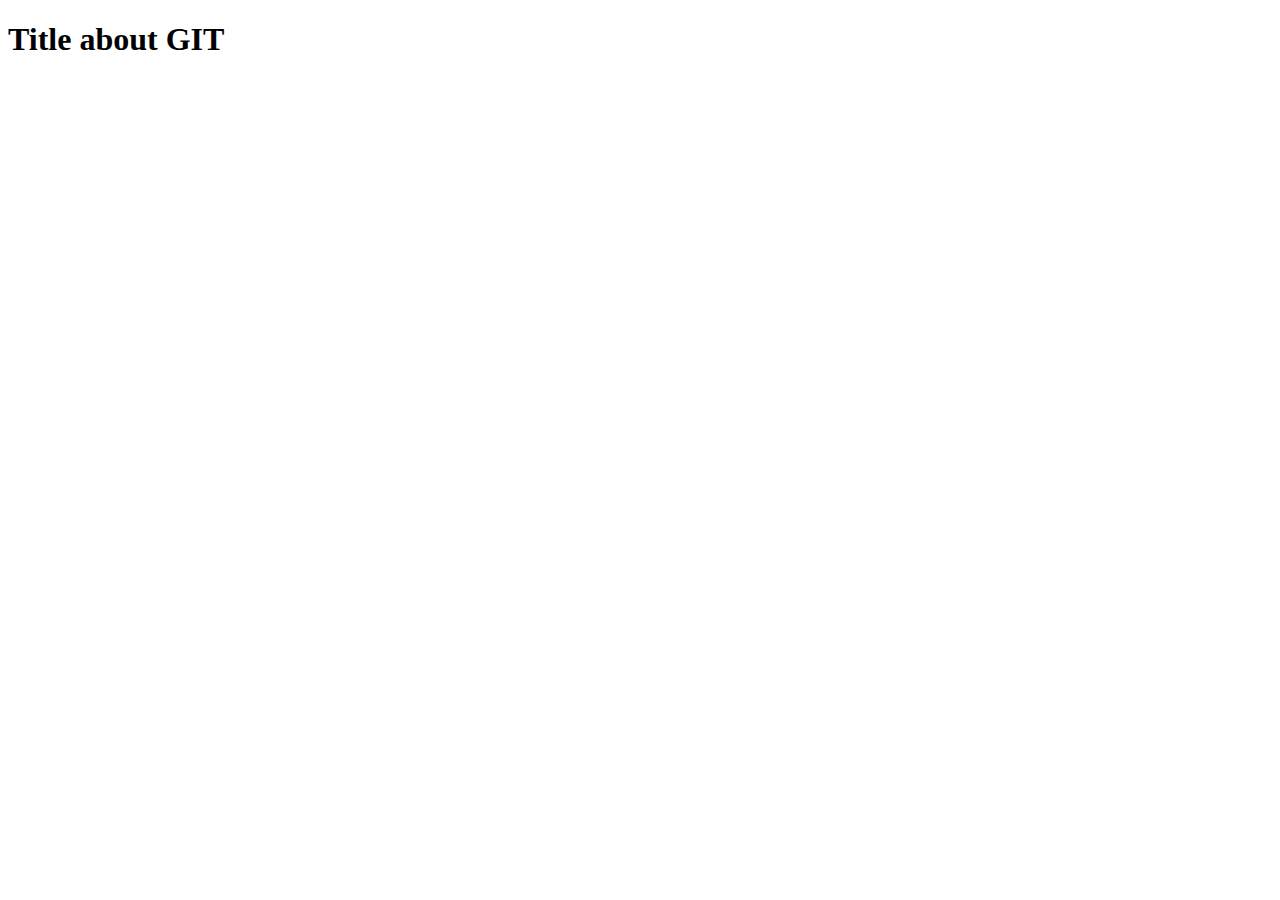
==== index.html @ 9f573937 "first commit" ====
<!DOCTYPE html>
<html lang="en">
<head>
    <meta charset="UTF-8">
    <meta name="viewport" content="width=device-width, initial-scale=1.0">
    <title>Document</title>
</head>
<body>
    <h1>Title about GIT</h1>
</body>
</html>
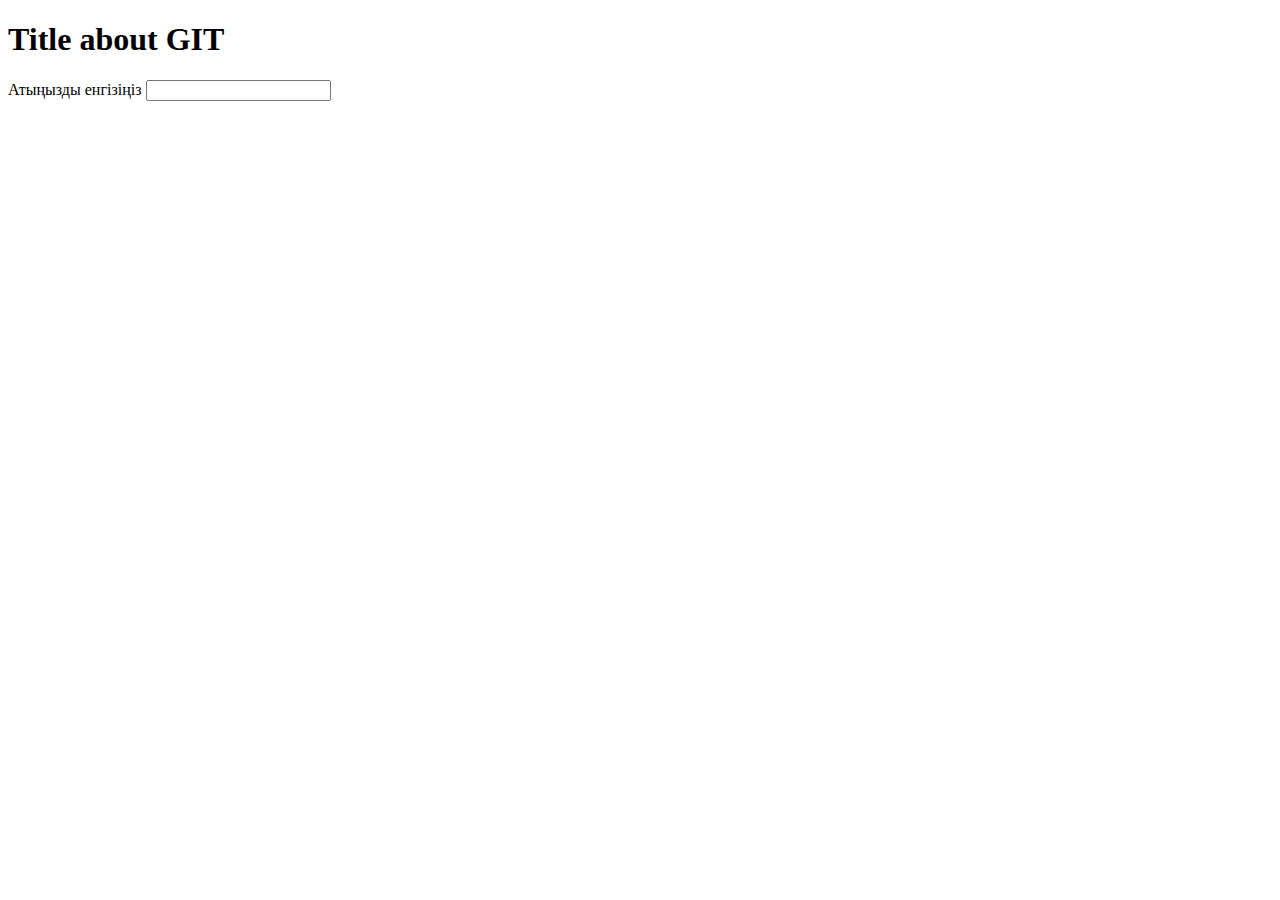
==== commit dcc7d0c6: "input added" ====
--- a/index.html
+++ b/index.html
@@ -7,5 +7,7 @@
 </head>
 <body>
     <h1>Title about GIT</h1>
+    <label for="">Атыңызды енгізіңіз</label>
+    <input type="text">
 </body>
 </html>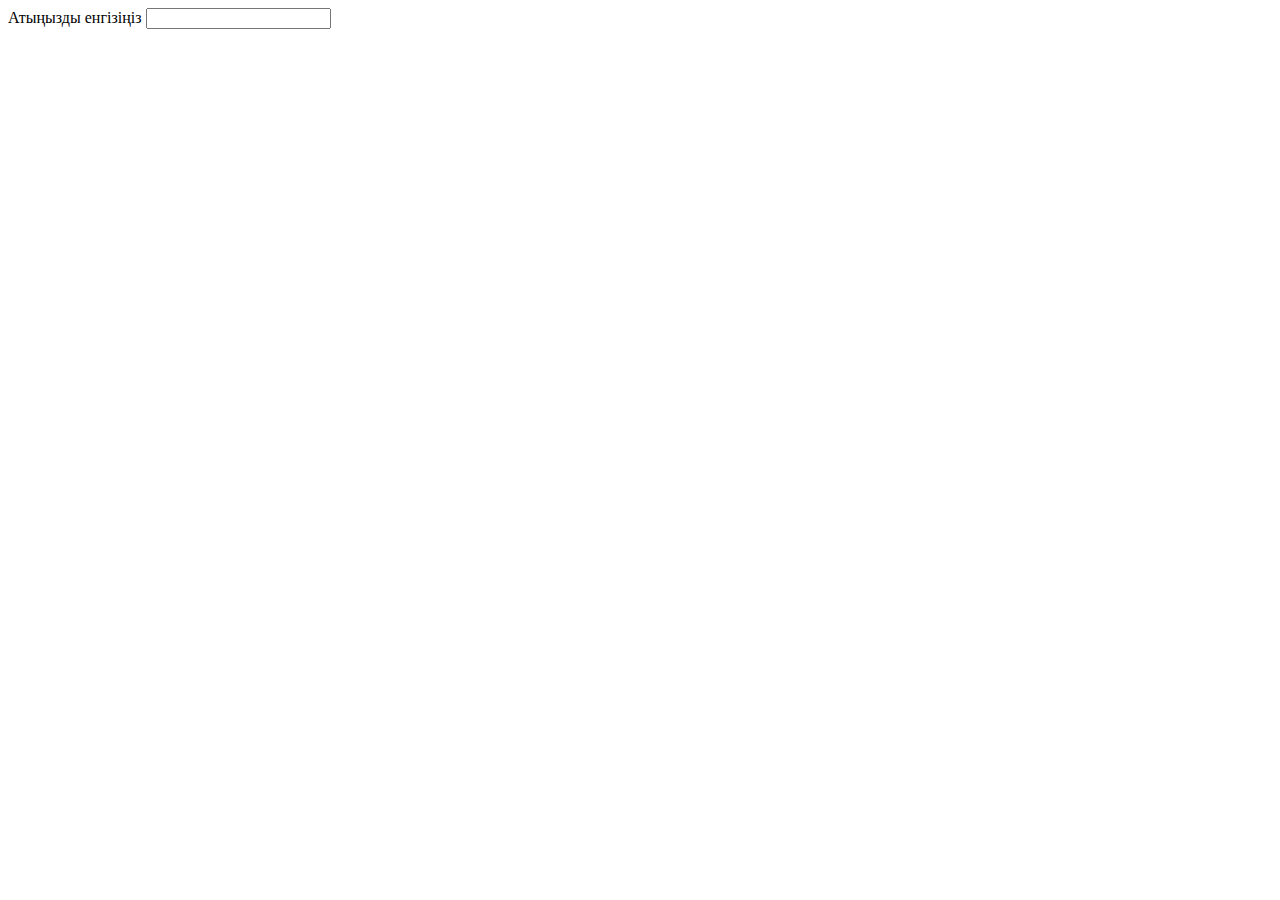
==== commit cf5e7835: "h1 deleted" ====
--- a/index.html
+++ b/index.html
@@ -6,7 +6,6 @@
     <title>Document</title>
 </head>
 <body>
-    <h1>Title about GIT</h1>
     <label for="">Атыңызды енгізіңіз</label>
     <input type="text">
 </body>
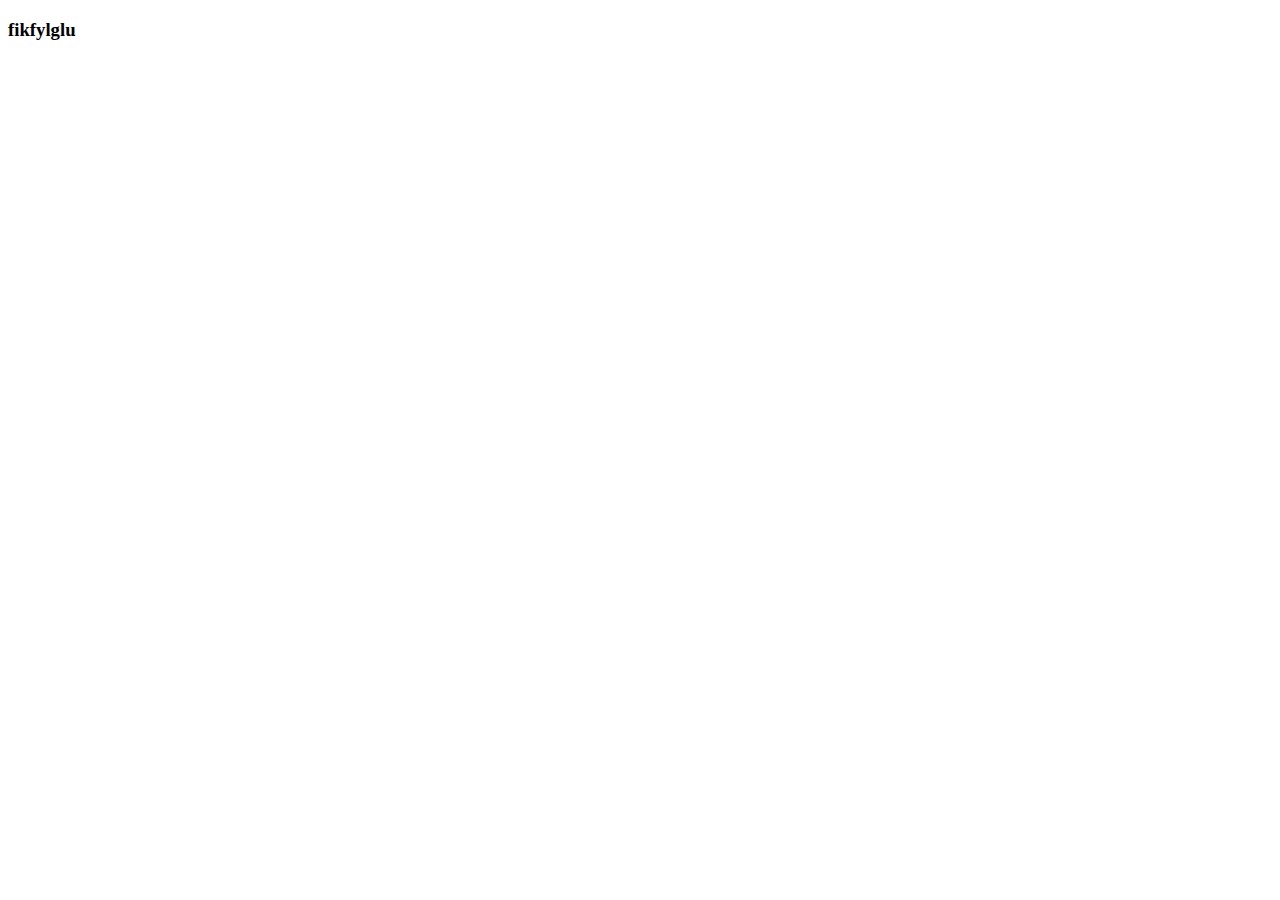
==== commit aa7ae90c: "added style to body" ====
--- a/index.html
+++ b/index.html
@@ -6,7 +6,7 @@
     <title>Document</title>
 </head>
 <body>
-    <label for="">Атыңызды енгізіңіз</label>
-    <input type="text">
+
+    <h3>fikfylglu</h3>
 </body>
 </html>